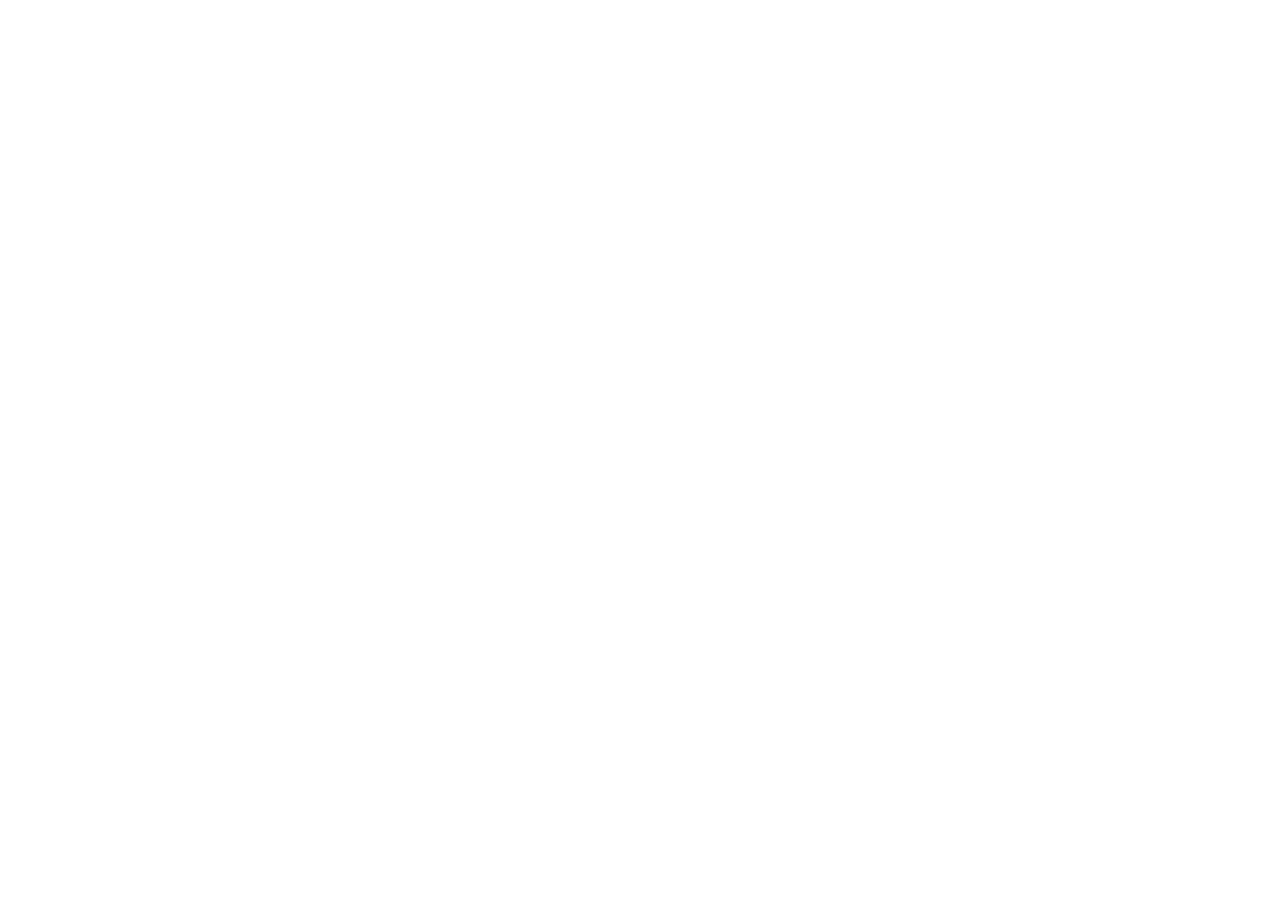
==== lesson02/index.html @ f9af04d1 "Lesson02 started" ====
<!doctype html>
<html lang="en">
<head>
    <meta charset="UTF-8">
    <meta name="viewport"
          content="width=device-width, user-scalable=no, initial-scale=1.0, maximum-scale=1.0, minimum-scale=1.0">
    <meta http-equiv="X-UA-Compatible" content="ie=edge">
    <title>Lesson02</title>
</head>
<body>

<script src="index.js"></script>
</body>
</html>
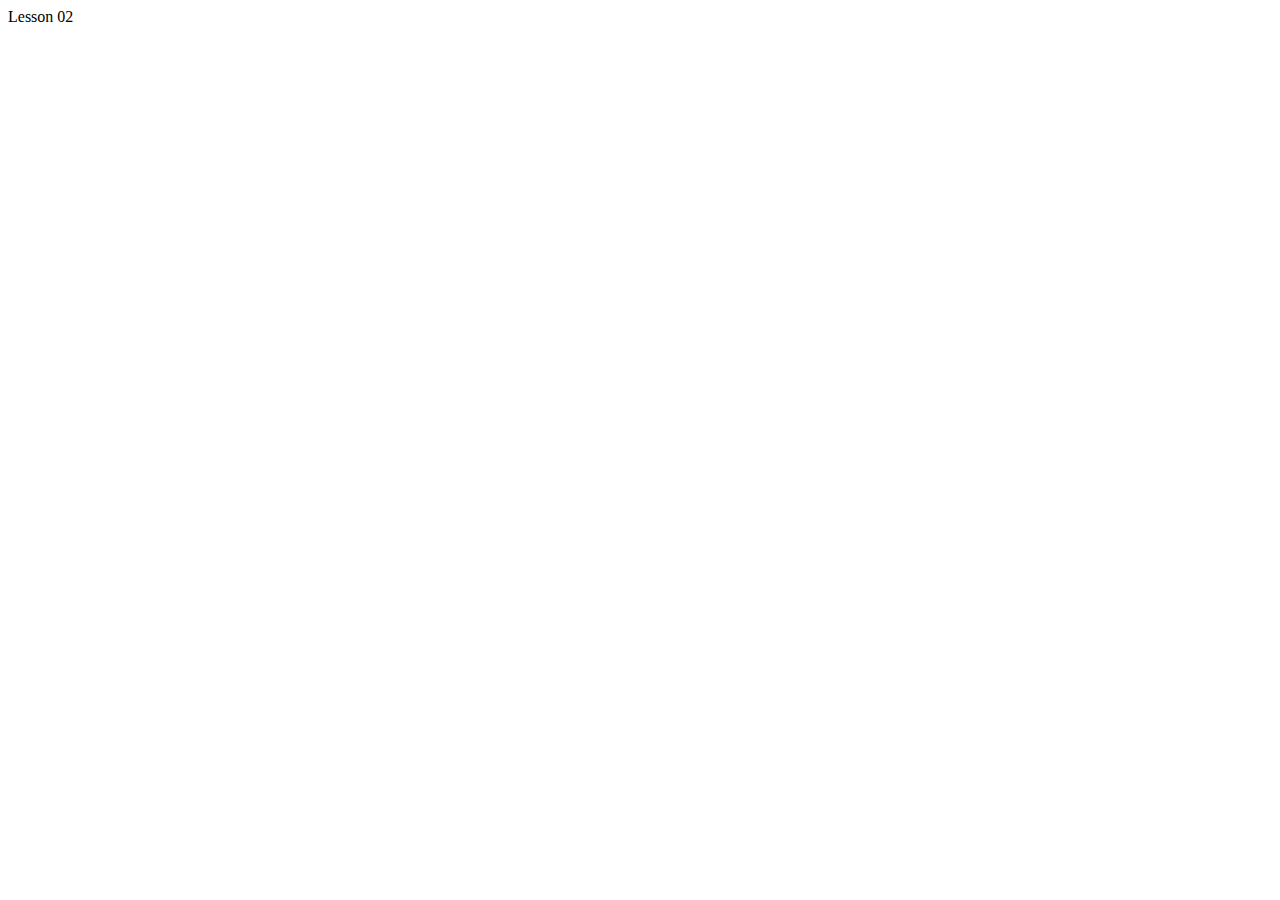
==== commit f0a6644b: "Lesson02 to task 03" ====
--- a/lesson02/index.html
+++ b/lesson02/index.html
@@ -8,7 +8,10 @@
     <title>Lesson02</title>
 </head>
 <body>
+<div class="container">Lesson 02</div>
 
-<script src="index.js"></script>
+<!--<script src="index.js"></script>-->
+<script src="js/task02.js"></script>
+<script src="js/task03.js"></script>
 </body>
 </html>